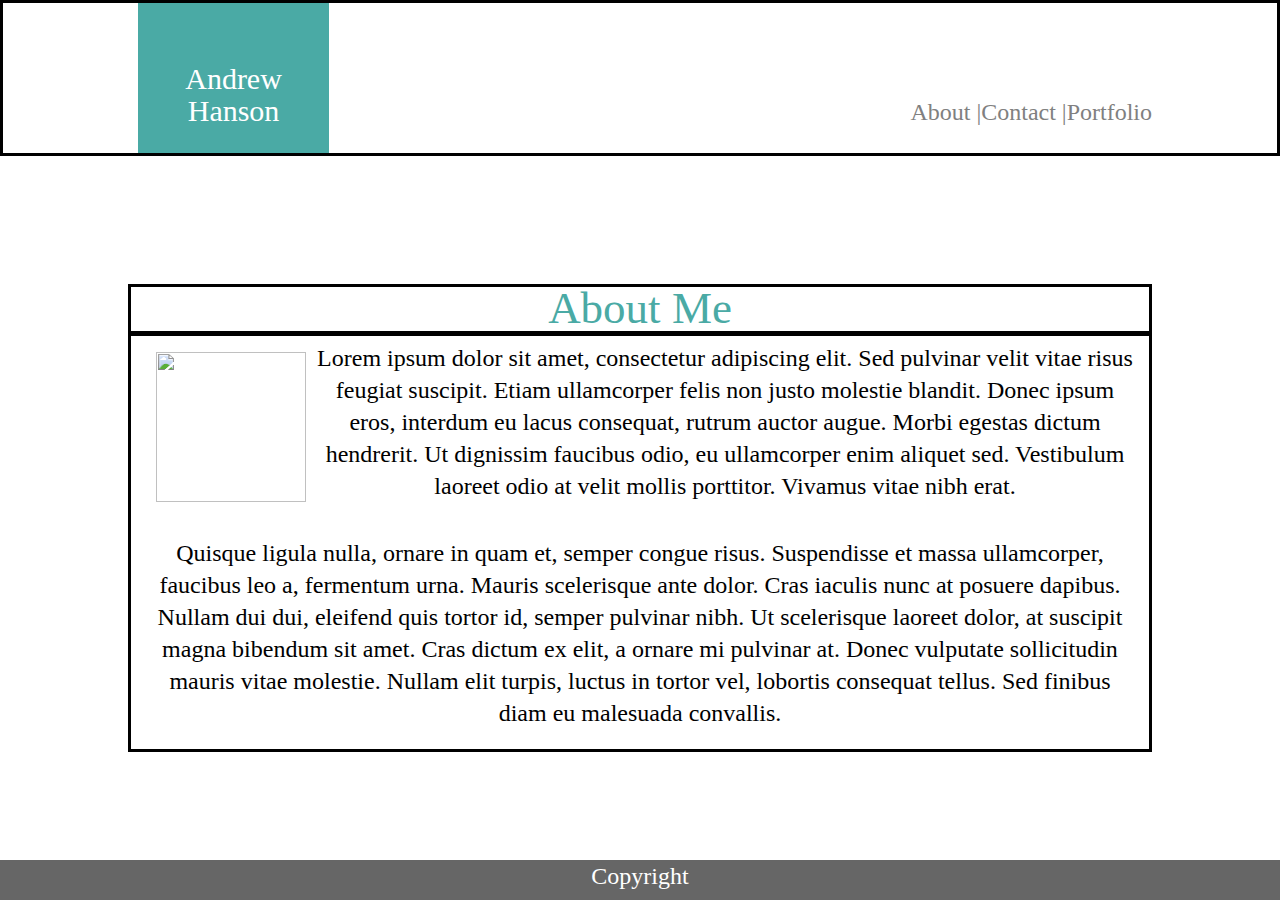
==== index.html @ d5f47629 "initial update" ====
<!DOCTYPE html>
<html lang="en-us">


<head>
    <style>
        body {
            background: url("https://www.toptal.com/designers/subtlepatterns/patterns/fancy-cushion.png")
        }
    </style>
    <meta charset="UTF-8">
    <title>Portfolio</title>
    <link rel="stylesheet" type="text/css" href="Assets/css/portfoliocss.css">
</head>

<body>
    <div id="container">
        <div id="main">
            <header>

                <nav>
                    <ul>

                        <li><a href="portfolio.html">Portfolio</a></li>
                        <li><a href="contact.html">Contact |</a></li>
                        <li><a href="about.html">About |</a></li>
                    </ul>

                </nav>

                <aside1 class="insideheader">

                    <div class="andrew">Andrew Hanson</div>

                </aside1>
            </header>

            <section id="maincontent">
                <div class="aboutme">

                    <span id="textinaboutme">
                        About Me
                    </span>
                </div>

                <aside>

                    <img class="image" src="assets/images/abstract-q-c-250-250-7.jpg">

                </aside>

                <div class="text1">
                    <p>Lorem ipsum dolor sit amet, consectetur adipiscing elit. Sed pulvinar velit vitae risus feugiat
                        suscipit.
                        Etiam ullamcorper felis non justo molestie blandit. Donec ipsum eros, interdum eu lacus
                        consequat,
                        rutrum auctor augue. Morbi egestas dictum hendrerit. Ut dignissim faucibus odio, eu ullamcorper
                        enim
                        aliquet sed. Vestibulum laoreet odio at velit mollis porttitor. Vivamus vitae nibh erat.</p>
                    <p>Quisque ligula nulla, ornare in quam et, semper congue risus. Suspendisse et massa ullamcorper,
                        faucibus
                        leo a, fermentum urna. Mauris scelerisque ante dolor. Cras iaculis nunc at posuere dapibus.
                        Nullam dui
                        dui, eleifend quis tortor id, semper pulvinar nibh. Ut scelerisque laoreet dolor, at suscipit
                        magna
                        bibendum sit amet. Cras dictum ex elit, a ornare mi pulvinar at. Donec vulputate sollicitudin
                        mauris
                        vitae molestie. Nullam elit turpis, luctus in tortor vel, lobortis consequat tellus. Sed finibus
                        diam eu
                        malesuada convallis.</p>

                </div>

            </section>
        </div>
    </div>
    <footer>
        <text>Copyright</text>
    </footer>

</body>

</html>
---- Assets/css/portfoliocss.css ----
* {
    box-sizing: border-box;
    text-align: center;
    margin: 0;
    padding: 0;
  }

  html {
      width: auto;
      height: 100%;
  }
  
  body {
    font-size: 24px;
    line-height: 32px;
    color: #333;
    height: 100%;
    
  }
#container {
    min-height: 100%



}

#main {
    overflow: auto;
    padding-bottom: 20px;

}
  
  header {
    padding: 0px;
    margin-bottom: 20px;
    color: #333;
    background: white;
    clear: both;
    overflow: auto;
    width: 100%;
    border: 3px solid black;
    
  }

  nav {

    float: right;
    width: 35%;
    height: 75px;
    padding: 0px;
    margin-right: 125px;
    
  }

  
 ul {
    list-style-type: none;
    margin-top: 93px;
    padding: 0;
    overflow: hidden;
    background-color: #ffffff;
  }
  
  li {
    float: right;
  }
  
  li a {
    display: block;
    color: grey;
    text-align: center; 
    text-decoration: none;
    overflow: hidden;
  }
  
  li a:hover {
    background-color: #ffffff;
  }

.insideheader {
    float: left;
    width: 15%;
    height: 150px;
    padding-top: 20px;
    margin-left: 135px;
    background: #4aaaa5;
    font-size: 30px;
    color: white;
    
  }

.andrew {
    margin-top: 40px;
}

  section {
    padding: 20px;
    margin-bottom: 20px;
    
    
  }
  
  #maincontent {
    overflow: auto;
    clear: both;
    color: black;
    background: #fff;
    border: 3px solid black;
    margin-left: 10%;
    margin-right: 10%;
    margin-top: 10%;
    margin-bottom: 10%;
    position: relative;
    padding-left: 15px;
    padding-right: 15px;
    
  }

  .aboutme {position: absolute;
    left: 0;
    top: 0;
    border-bottom: #000 solid 5px;
    width: 100%;  
    padding-top: 5px;    
  }
  
  #textinaboutme { color: #4aaaa5;
                    font-size: 45px;
                    
                
                    

  }
  #division {
    padding: 20px;
    margin-top: 20px;
    background: #214fb3;
  }
  
  aside {
    float: left;
    padding: 10px;
    overflow: auto;
    clear: left;

  }


  p {
    margin-top: 35px;
        


}
  .image{
    width: 150px;
    height: 150px;
    margin-top: 35px;
    


  }


  footer {
    clear: both;
    background: #666666;
    position: relative;
    height: 40px;
    margin-top: -40px;
    width: 100%;
    color: white;
  }
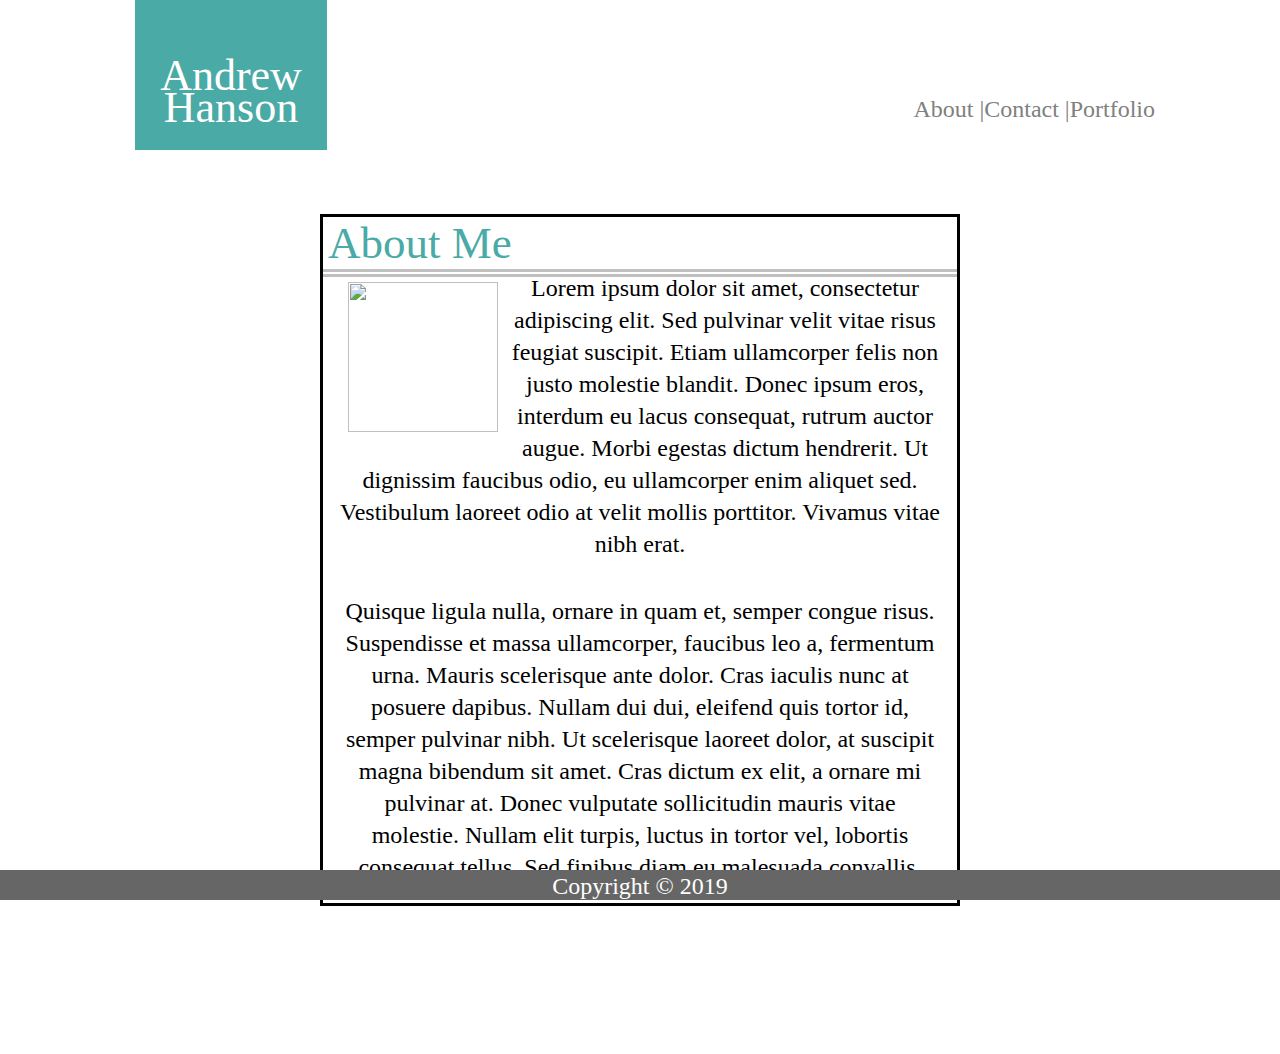
==== commit 03d6778b: "here" ====
--- a/index.html
+++ b/index.html
@@ -75,7 +75,7 @@
         </div>
     </div>
     <footer>
-        <text>Copyright</text>
+        <text>Copyright © 2019</text>
     </footer>
 
 </body>
--- a/Assets/css/portfoliocss.css
+++ b/Assets/css/portfoliocss.css
@@ -7,7 +7,8 @@
 
   html {
       width: auto;
-      height: 100%;
+      
+      
   }
   
   body {
@@ -38,7 +39,7 @@
     clear: both;
     overflow: auto;
     width: 100%;
-    border: 3px solid black;
+   
     
   }
 
@@ -74,7 +75,8 @@
   }
   
   li a:hover {
-    background-color: #ffffff;
+    background-color: #4aaaa5;
+    
   }
 
 .insideheader {
@@ -91,6 +93,7 @@
 
 .andrew {
     margin-top: 40px;
+    font-size: 44px;
 }
 
   section {
@@ -106,9 +109,9 @@
     color: black;
     background: #fff;
     border: 3px solid black;
-    margin-left: 10%;
-    margin-right: 10%;
-    margin-top: 10%;
+    margin-left: 25%;
+    margin-right: 25%;
+    margin-top: 5%;
     margin-bottom: 10%;
     position: relative;
     padding-left: 15px;
@@ -119,13 +122,17 @@
   .aboutme {position: absolute;
     left: 0;
     top: 0;
-    border-bottom: #000 solid 5px;
+    border-bottom: silver double 8px;
     width: 100%;  
-    padding-top: 5px;    
-  }
+    padding-top: 5px;  
+    padding-bottom: 5px;
+    
+      }
   
   #textinaboutme { color: #4aaaa5;
                     font-size: 45px;
+                    float: left;
+                    padding: 5px;
                     
                 
                     
@@ -163,11 +170,11 @@
 
 
   footer {
-    clear: both;
     background: #666666;
-    position: relative;
-    height: 40px;
-    margin-top: -40px;
+    position: fixed;
+    left: 0;
+    bottom: 0;
+    height: 30px;
     width: 100%;
     color: white;
   }
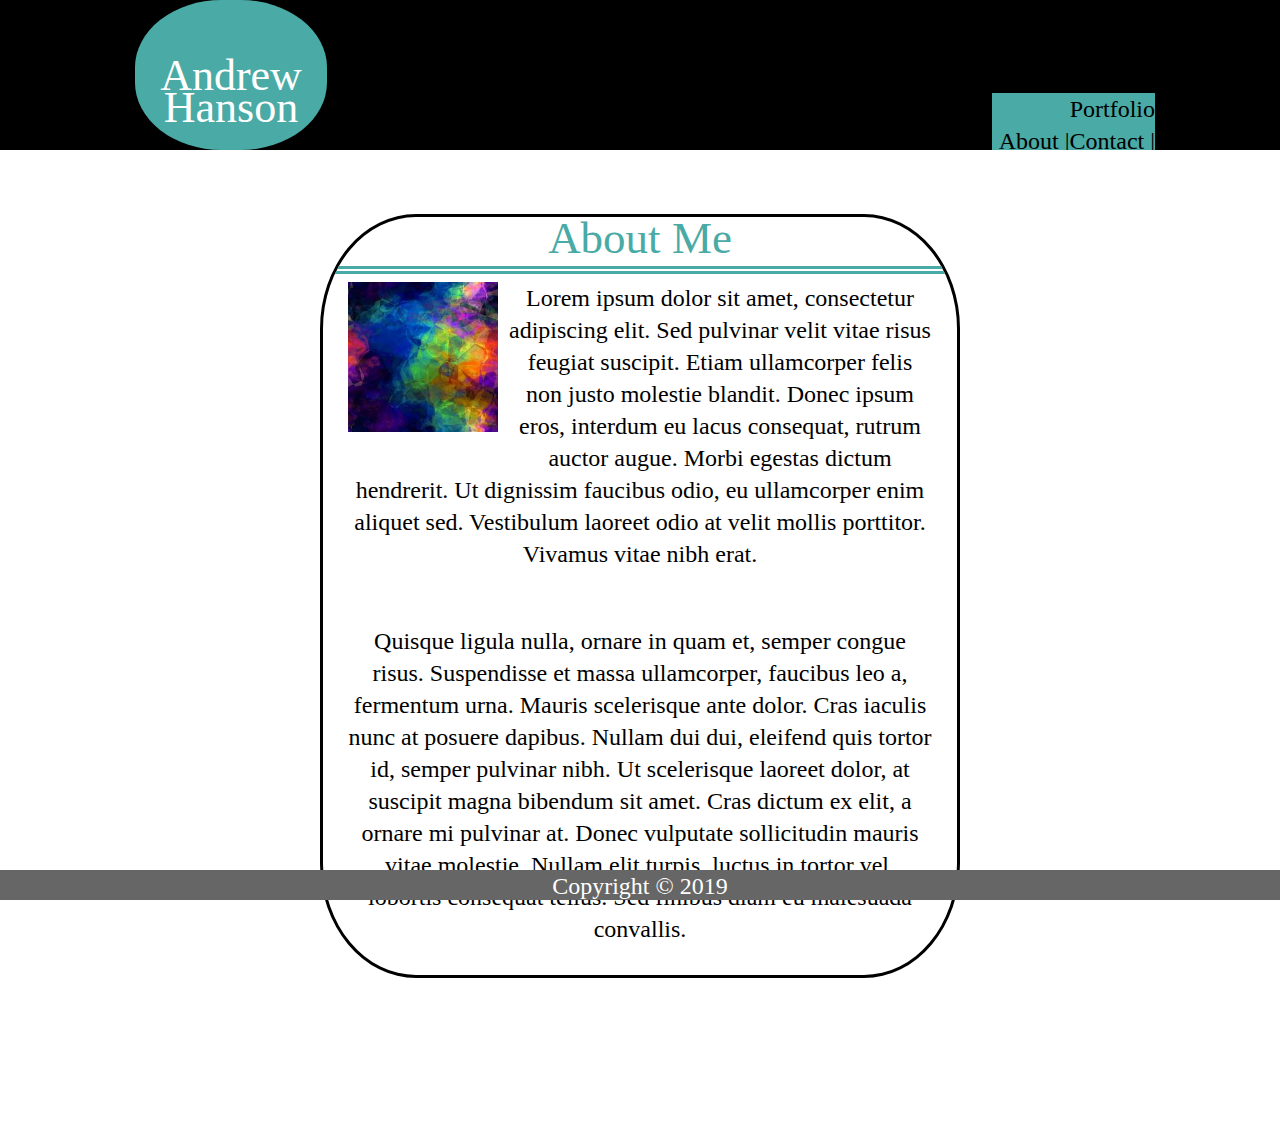
==== commit 151d445c: "again" ====
--- a/index.html
+++ b/index.html
@@ -5,9 +5,10 @@
 <head>
     <style>
         body {
-            background: url("https://www.toptal.com/designers/subtlepatterns/patterns/fancy-cushion.png")
+            background: url("https://www.toptal.com/designers/subtlepatterns/patterns/gravel.png")
         }
     </style>
+    <link rel='shortcut icon' type='image/x-icon' href='Assets/images/favicon.png' />
     <meta charset="UTF-8">
     <title>Portfolio</title>
     <link rel="stylesheet" type="text/css" href="Assets/css/portfoliocss.css">
@@ -45,7 +46,7 @@
 
                 <aside>
 
-                    <img class="image" src="assets/images/abstract-q-c-250-250-7.jpg">
+                    <img class="image" src="Assets/images/abstract-q-c-250-250-7.jpg" alt="Profile Picture">
 
                 </aside>
 
--- a/Assets/css/portfoliocss.css
+++ b/Assets/css/portfoliocss.css
@@ -35,7 +35,7 @@
     padding: 0px;
     margin-bottom: 20px;
     color: #333;
-    background: white;
+    background: #000;
     clear: both;
     overflow: auto;
     width: 100%;
@@ -46,7 +46,7 @@
   nav {
 
     float: right;
-    width: 35%;
+    width: 12.7%;
     height: 75px;
     padding: 0px;
     margin-right: 125px;
@@ -59,7 +59,8 @@
     margin-top: 93px;
     padding: 0;
     overflow: hidden;
-    background-color: #ffffff;
+    background-color: #4aaaa5;
+    
   }
   
   li {
@@ -68,14 +69,14 @@
   
   li a {
     display: block;
-    color: grey;
+    color: black;
     text-align: center; 
     text-decoration: none;
     overflow: hidden;
   }
   
   li a:hover {
-    background-color: #4aaaa5;
+    background-color: white;
     
   }
 
@@ -86,8 +87,9 @@
     padding-top: 20px;
     margin-left: 135px;
     background: #4aaaa5;
-    font-size: 30px;
+    font-size: 25px;
     color: white;
+    border-radius: 45%;
     
   }
 
@@ -107,7 +109,7 @@
     overflow: auto;
     clear: both;
     color: black;
-    background: #fff;
+    background: white;
     border: 3px solid black;
     margin-left: 25%;
     margin-right: 25%;
@@ -116,13 +118,14 @@
     position: relative;
     padding-left: 15px;
     padding-right: 15px;
+    border-radius: 15%;
     
   }
 
   .aboutme {position: absolute;
     left: 0;
     top: 0;
-    border-bottom: silver double 8px;
+    border-bottom: double #4aaaa5 8px;
     width: 100%;  
     padding-top: 5px;  
     padding-bottom: 5px;
@@ -131,8 +134,11 @@
   
   #textinaboutme { color: #4aaaa5;
                     font-size: 45px;
-                    float: left;
+                
                     padding: 5px;
+                    
+                    padding: 5px;
+                    
                     
                 
                     
@@ -155,6 +161,7 @@
 
   p {
     margin-top: 35px;
+    padding: 10px;
         
 
 
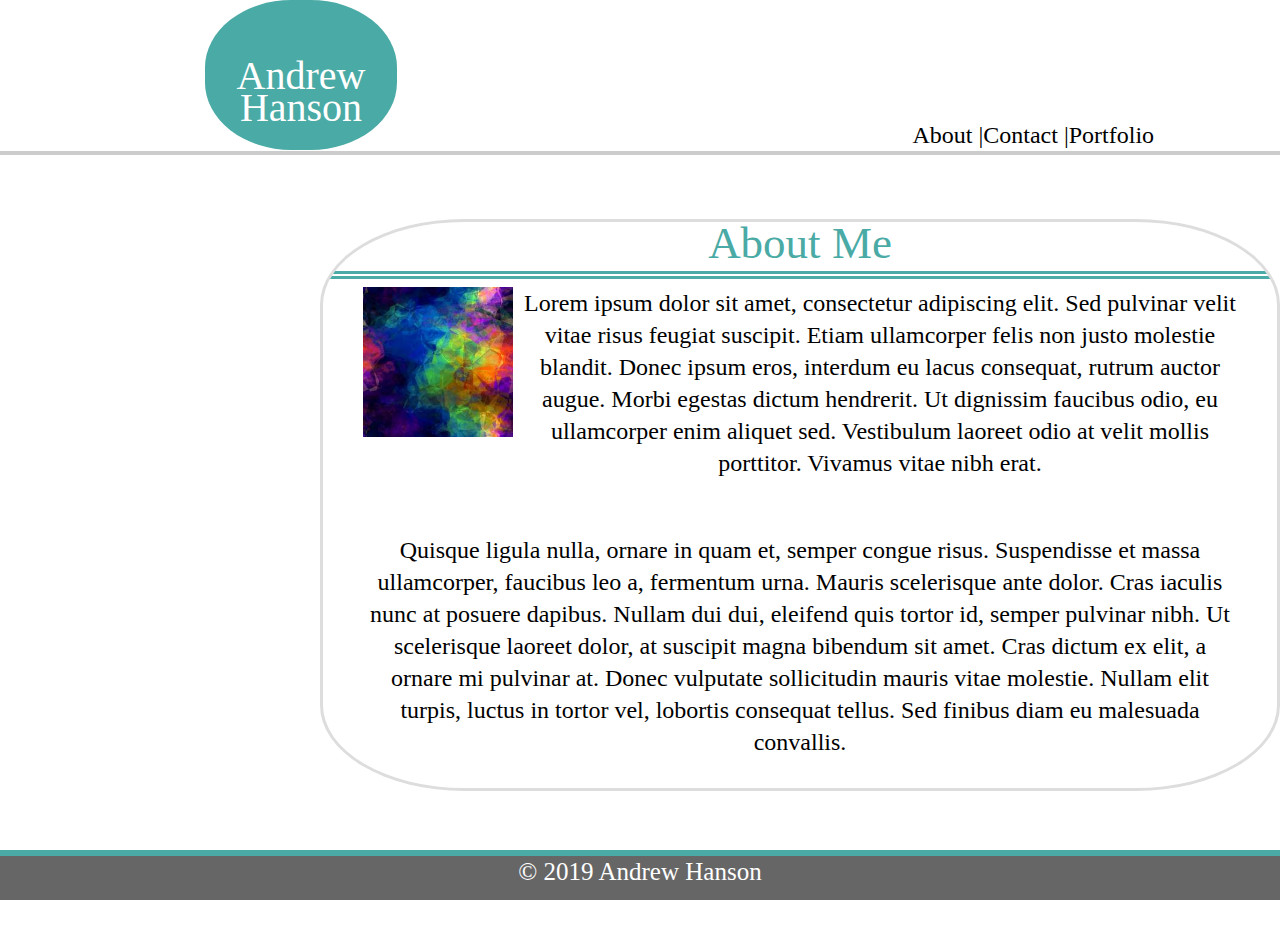
==== commit d6cddecd: "final" ====
--- a/index.html
+++ b/index.html
@@ -3,6 +3,9 @@
 
 
 <head>
+    <meta charset="UTF-8">
+    <meta name="viewport" content="width=device-width, initial-scale=1.0">
+    <meta http-equiv="X-UA-Compatible" content="ie=edge">
     <style>
         body {
             background: url("https://www.toptal.com/designers/subtlepatterns/patterns/gravel.png")
@@ -24,7 +27,7 @@
 
                         <li><a href="portfolio.html">Portfolio</a></li>
                         <li><a href="contact.html">Contact |</a></li>
-                        <li><a href="about.html">About |</a></li>
+                        <li><a href="index.html">About |</a></li>
                     </ul>
 
                 </nav>
@@ -76,7 +79,7 @@
         </div>
     </div>
     <footer>
-        <text>Copyright © 2019</text>
+        <text>© 2019 Andrew Hanson</text>
     </footer>
 
 </body>
--- a/Assets/css/portfoliocss.css
+++ b/Assets/css/portfoliocss.css
@@ -35,10 +35,13 @@
     padding: 0px;
     margin-bottom: 20px;
     color: #333;
-    background: #000;
+    background: #fff;
     clear: both;
     overflow: auto;
     width: 100%;
+    height: 155px;
+    position: relative;
+    border-bottom: 4px solid #cccccc;
    
     
   }
@@ -49,17 +52,18 @@
     width: 12.7%;
     height: 75px;
     padding: 0px;
-    margin-right: 125px;
+    margin-right: 205px;
     
   }
 
   
  ul {
     list-style-type: none;
-    margin-top: 93px;
     padding: 0;
     overflow: hidden;
-    background-color: #4aaaa5;
+    background-color: #fff;
+    position: absolute;
+    bottom: 0;
     
   }
   
@@ -76,7 +80,8 @@
   }
   
   li a:hover {
-    background-color: white;
+    background-color: #4aaaa5;
+    
     
   }
 
@@ -85,7 +90,7 @@
     width: 15%;
     height: 150px;
     padding-top: 20px;
-    margin-left: 135px;
+    margin-left: 205px;
     background: #4aaaa5;
     font-size: 25px;
     color: white;
@@ -95,7 +100,7 @@
 
 .andrew {
     margin-top: 40px;
-    font-size: 44px;
+    font-size: 40px;
 }
 
   section {
@@ -110,15 +115,17 @@
     clear: both;
     color: black;
     background: white;
-    border: 3px solid black;
+    border: 3px solid #dddddd;
     margin-left: 25%;
     margin-right: 25%;
     margin-top: 5%;
     margin-bottom: 10%;
     position: relative;
-    padding-left: 15px;
-    padding-right: 15px;
+    padding-left: 30px;
+    padding-right: 30px;
     border-radius: 15%;
+    width: 960px;
+    
     
   }
 
@@ -181,9 +188,113 @@
     position: fixed;
     left: 0;
     bottom: 0;
-    height: 30px;
+    height: 50px;
     width: 100%;
     color: white;
-  }
-  
- 
+    font-size: 25px;
+    text-align: center;
+    border-top: 6px solid #4aaaa5;
+  }
+  
+ #contact{  background-color: #fff;
+            border: 3px solid #dddddd;
+            margin-top: 100px;
+            margin-left: 25%;
+            margin-right: 25%;
+            border-radius: 15%;
+            width: 960px;
+
+
+ }
+  .form-group {
+    margin-bottom: 1rem;
+  }
+
+  .form-control {
+    display: block;
+    width: 100%;
+    height: calc(1.5em + 0.75rem + 2px);
+    padding: 0.375rem 0.75rem;
+    font-size: 1rem;
+    font-weight: 400;
+    line-height: 1.5;
+    color: #495057;
+    background-color: #fff;
+    background-clip: padding-box;
+    border: 1px solid #ced4da;
+    border-radius: 0.25rem;
+    transition: border-color 0.15s ease-in-out, box-shadow 0.15s ease-in-out;
+  }
+
+  h3 { 
+       border-bottom: double 6px #4aaaa5;
+       color: #4aaaa5;
+       font-weight: normal;
+       font-size: 45px;
+       padding: 10px;
+
+  }
+
+  .portfoliotop{
+    color: #4aaaa5;
+    border-bottom: double 8px #4aaaa5;
+    font-size: 45px;
+
+
+
+  }
+.image1, .image2, .image3, .image4, .image5 {
+  float: left;
+  padding: 30px;
+}
+
+.image4, .image2{
+
+    clear: both;
+}
+
+
+.imagetext1{
+      background-color: #4aaaa5;
+      height: 75px;
+      width: 250px;
+      position: absolute;
+      left: 60px;
+      top: 275px;
+      
+}
+
+.imagetext2{
+  background-color: #4aaaa5;
+      height: 75px;
+      width: 250px;
+      position: absolute;
+      left: 60px;
+      top: 585px;
+}
+
+.imagetext3{
+  background-color: #4aaaa5;
+      height: 75px;
+      width: 250px;
+      position: absolute;
+      left: 370px;
+      top: 585px;
+}
+.imagetext4{
+  background-color: #4aaaa5;
+      height: 75px;
+      width: 250px;
+      position: absolute;
+      bottom: 60px;
+      left: 60px;
+}
+.imagetext5{
+  background-color: #4aaaa5;
+      height: 75px;
+      width: 250px;
+      position: absolute;
+      bottom: 60px;
+      left: 370px;
+
+}
